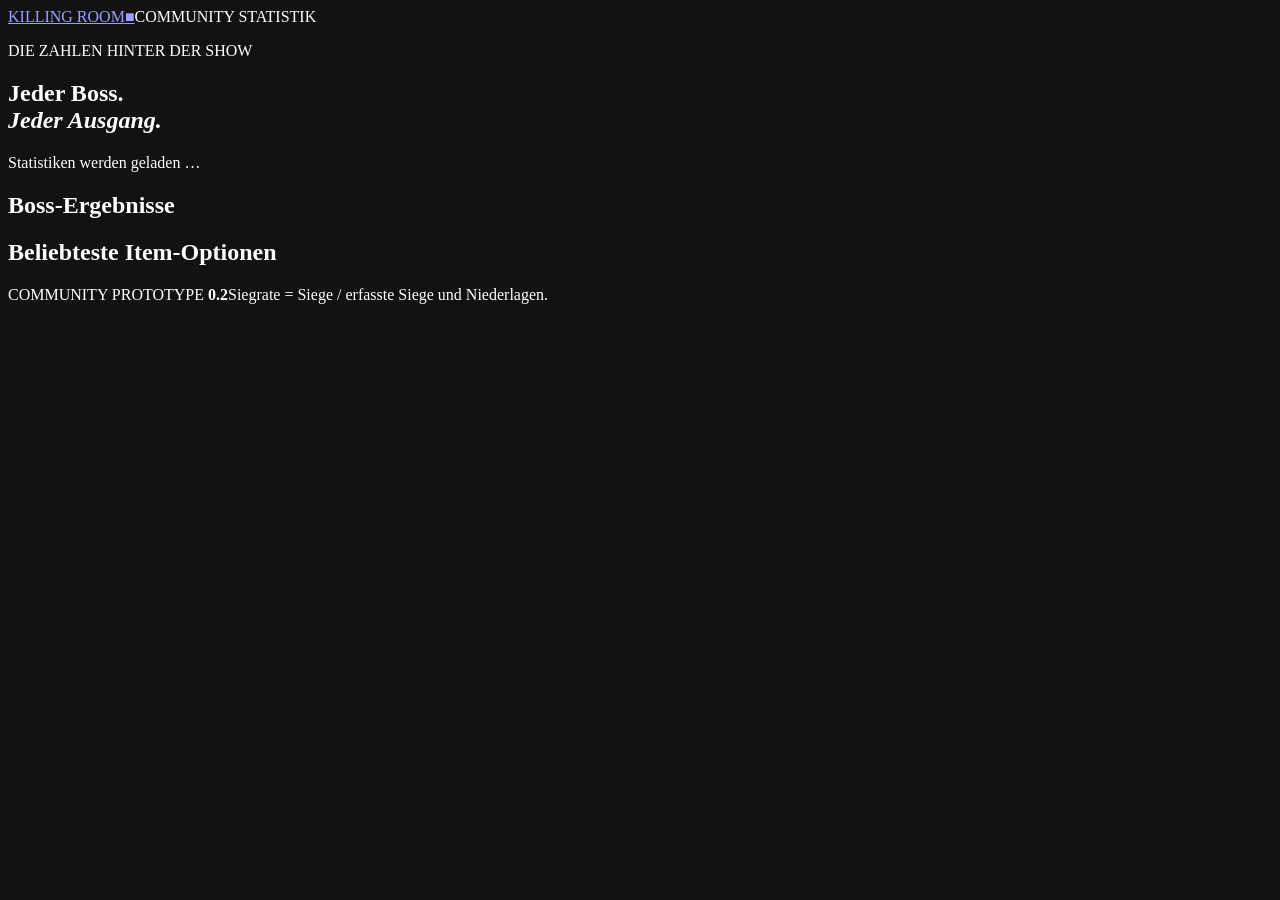
==== web/stats.html @ f3d0c78b "Add Community Voting 0.2 with German and English setup guides" ====
<!doctype html>
<html lang="de"><head><meta charset="utf-8"><meta name="viewport" content="width=device-width,initial-scale=1"><meta name="color-scheme" content="dark"><title>Killing Room · Statistik</title><link rel="stylesheet" href="/style.css"><script defer src="/stats.js"></script></head>
<body><main>
<header><a class="brand" href="/">KILLING ROOM<span class="brand-dot">■</span></a><span class="tag">COMMUNITY STATISTIK</span></header>
<section class="intro"><p class="eyebrow">DIE ZAHLEN HINTER DER SHOW</p><h1>Jeder Boss.<br><em>Jeder Ausgang.</em></h1><p id="scope">Statistiken werden geladen …</p></section>
<section id="metrics" class="metrics" aria-label="Gesamtstatistik"></section>
<h2 class="section-title">Boss-Ergebnisse</h2><div id="bosses"></div>
<h2 class="section-title">Beliebteste Item-Optionen</h2><div id="popular"></div>
<p id="stats-status" class="hint" role="status"></p>
<footer><span>COMMUNITY PROTOTYPE <b>0.2</b></span><span>Siegrate = Siege / erfasste Siege und Niederlagen.</span></footer>
</main></body></html>
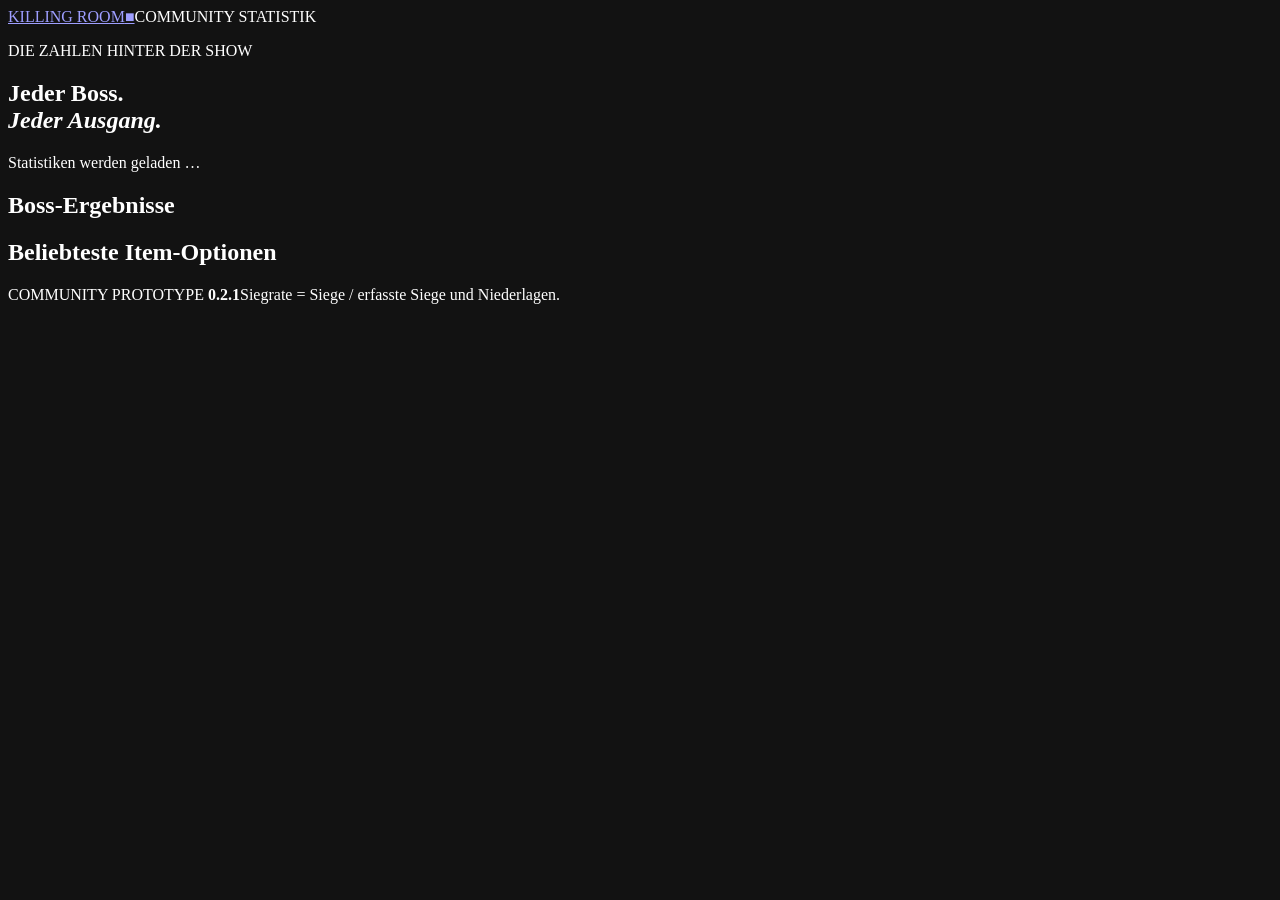
==== commit 3dc0482b: "Automatically register per-PC API keys and simplify German and English guides" ====
--- a/web/stats.html
+++ b/web/stats.html
@@ -7,5 +7,5 @@
 <h2 class="section-title">Boss-Ergebnisse</h2><div id="bosses"></div>
 <h2 class="section-title">Beliebteste Item-Optionen</h2><div id="popular"></div>
 <p id="stats-status" class="hint" role="status"></p>
-<footer><span>COMMUNITY PROTOTYPE <b>0.2</b></span><span>Siegrate = Siege / erfasste Siege und Niederlagen.</span></footer>
+<footer><span>COMMUNITY PROTOTYPE <b>0.2.1</b></span><span>Siegrate = Siege / erfasste Siege und Niederlagen.</span></footer>
 </main></body></html>
